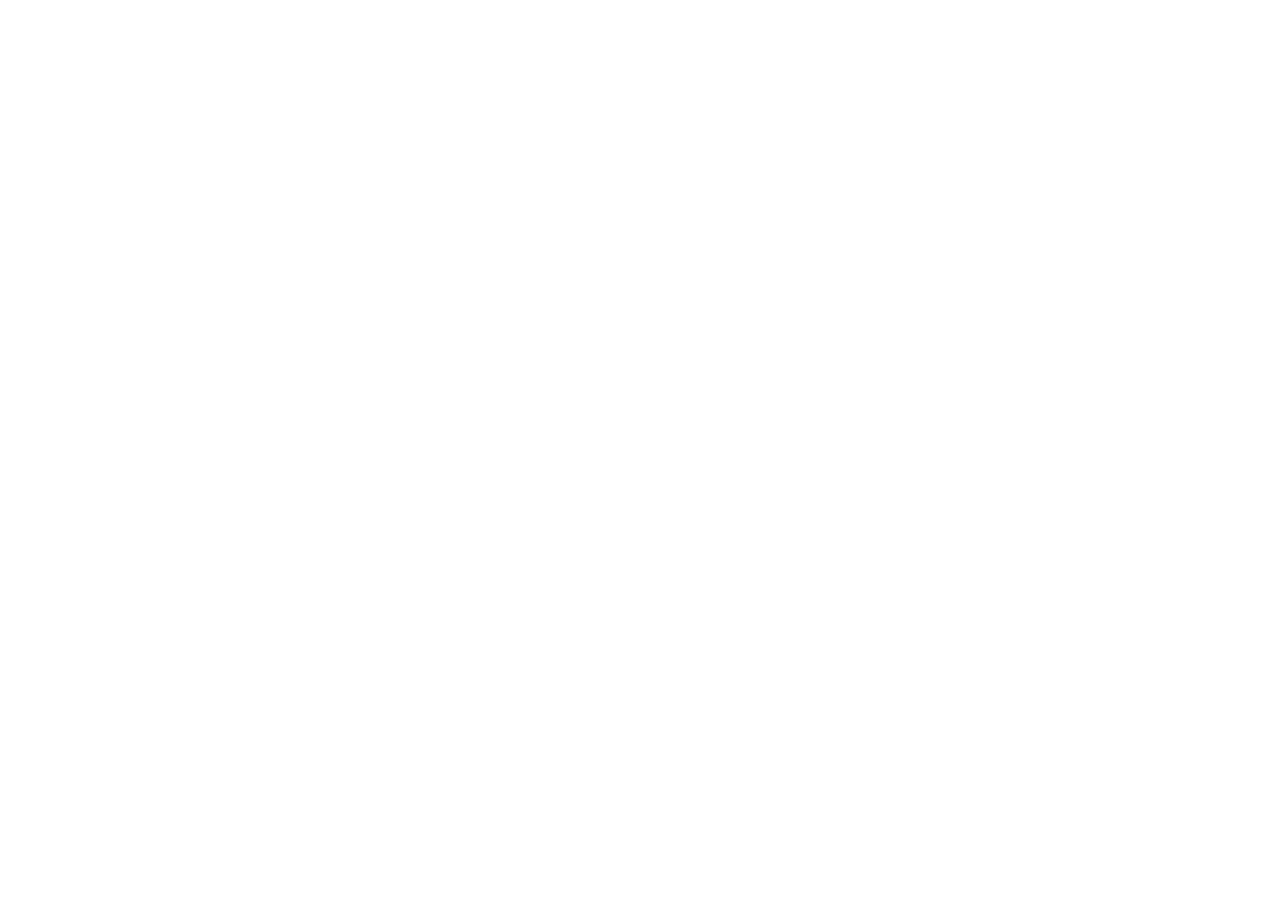
==== index.html @ d2afdd8c "Primeiro commit" ====
<!doctype html>
<html lang="pt-br">
    <head>
        
        <meta charset="UTF-8">
        <title>Projeto</title>
        <link rel="stylesheet" href="_css/normalize.css" />
         <link href="https://fonts.googleapis.com/css?family=Roboto:300,400,500" rel="stylesheet"/>
        
        <link rel="stylesheet" href="_css/estilo.css" />
       
    
    </head>
      
    <body>
    
      
</body>
</html>
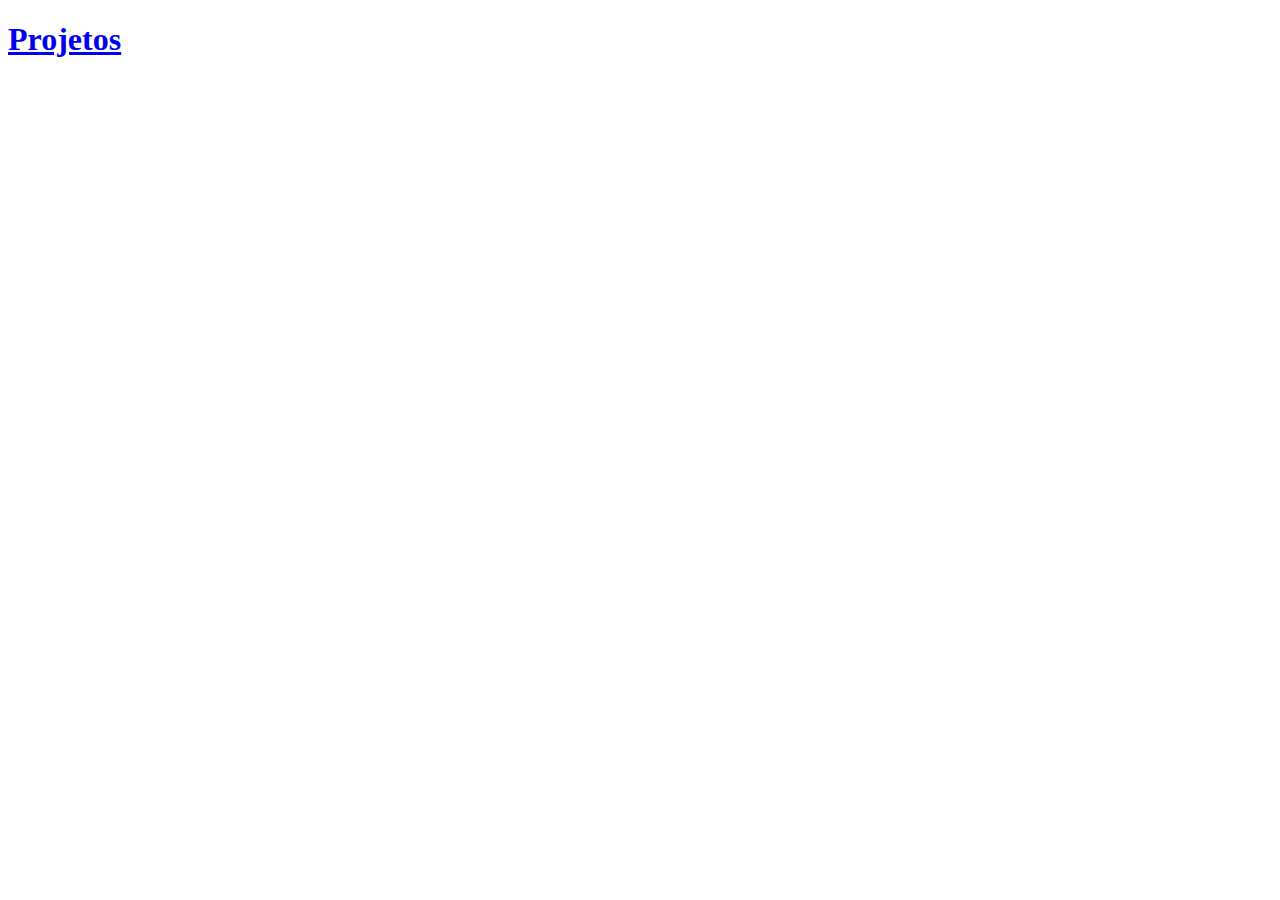
==== commit afda4c69: "index novo" ====
--- a/index.html
+++ b/index.html
@@ -3,16 +3,12 @@
     <head>
         
         <meta charset="UTF-8">
-        <title>Projeto</title>
+        <title>Projetos</title>
         <link rel="stylesheet" href="_css/normalize.css" />
-         <link href="https://fonts.googleapis.com/css?family=Roboto:300,400,500" rel="stylesheet"/>
-        
-        <link rel="stylesheet" href="_css/estilo.css" />
-       
-    
     </head>
       
     <body>
+        <h1><a href="projeto004/">Projetos</a></h1>
     
       
 </body>
